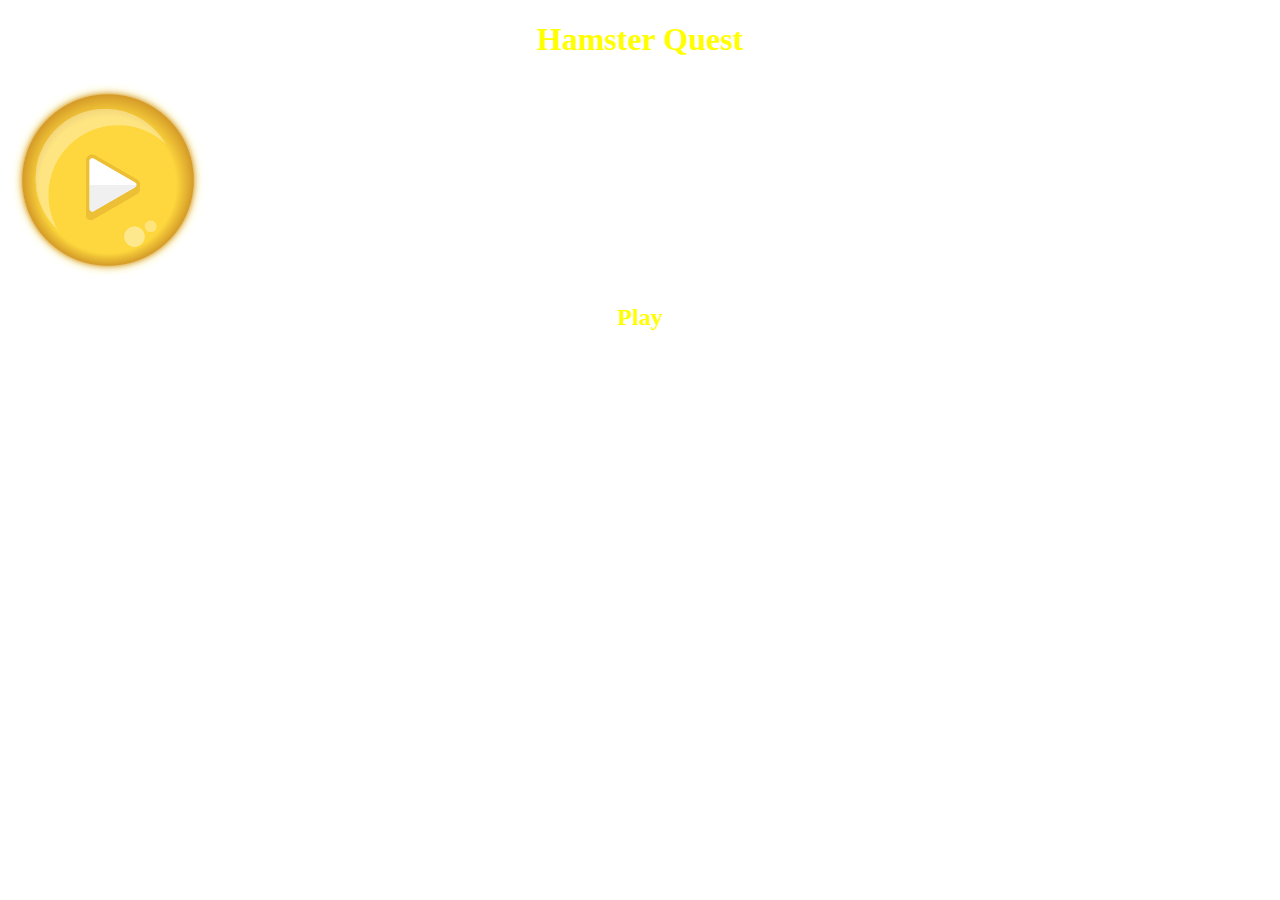
==== index.html @ 67a61cda "Height" ====
<!DOCTYPE html>
<html>
	<head>
		<title>Hamster Quest</title>
		<!-- link to main stylesheet -->
		<link rel="stylesheet" type="text/css" href="/css/main.css">
	</head>
	<body>
	<h1>Hamster Quest</h1>
        <alt>
        <img src="/media/button.png" alt="Big yellow play button" height="200px">
        <h2>Play</h2>
</alt>
	</body>
</html>
---- css/main.css ----
<<<<<<< HEAD
body {
    background: rgb(138,0,230);
}
h2 {
    font-family: fantasy;
    text-align: center;
    color: yellow;
}
h1 {
    font-family: fantasy;
    color: yellow;
    text-align: center;
}
img {
    margin: auto;
}
=======
>>>>>>> origin/master
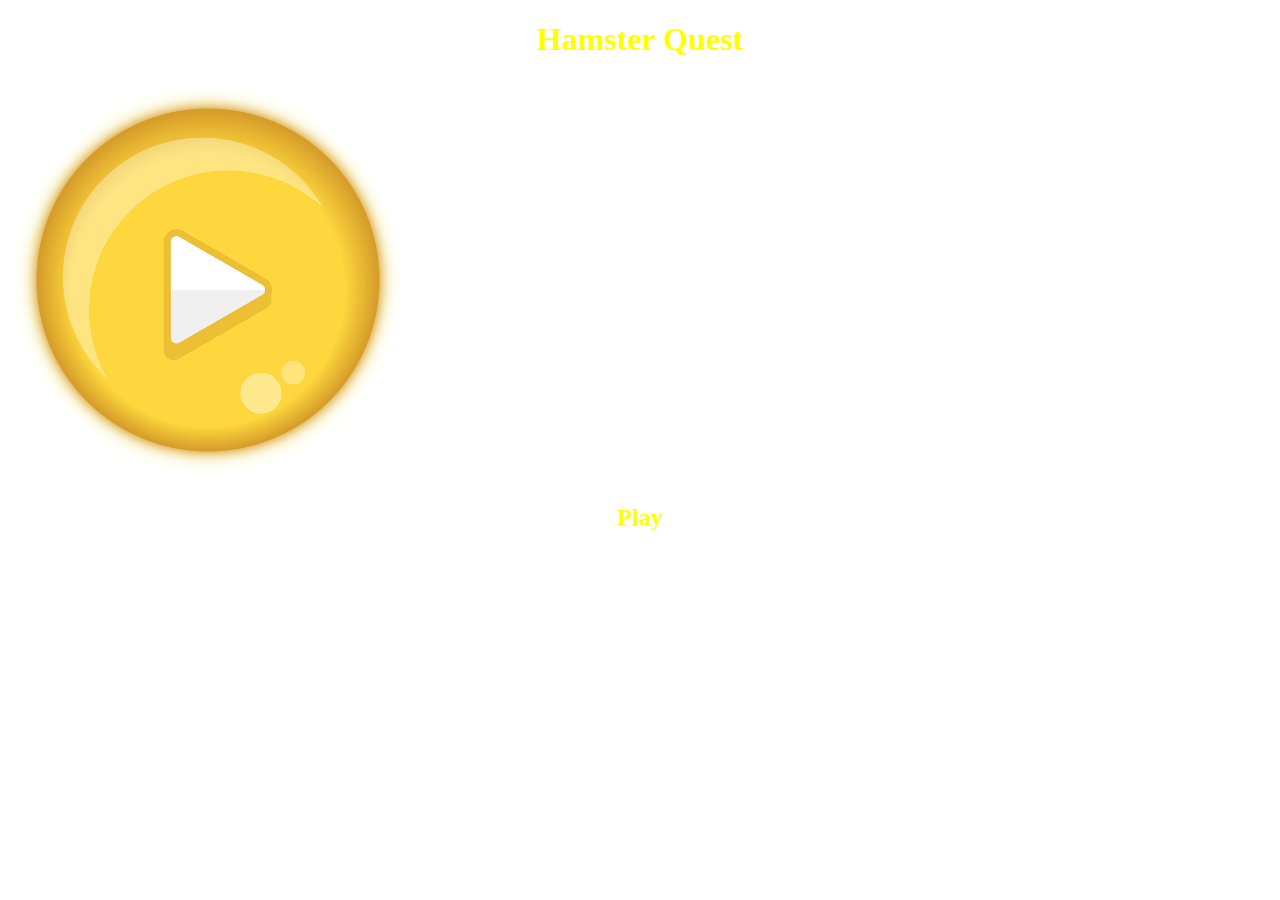
==== commit c9b82239: "Height" ====
--- a/index.html
+++ b/index.html
@@ -8,7 +8,7 @@
 	<body>
 	<h1>Hamster Quest</h1>
         <alt>
-        <img src="/media/button.png" alt="Big yellow play button" height="200px">
+        <img src="/media/button.png" alt="Big yellow play button" height="400px">
         <h2>Play</h2>
 </alt>
 	</body>
--- a/css/main.css
+++ b/css/main.css
@@ -14,7 +14,7 @@
     text-align: center;
 }
 img {
-    margin: auto;
+    margin-left: auto;
 }
 =======
 >>>>>>> origin/master
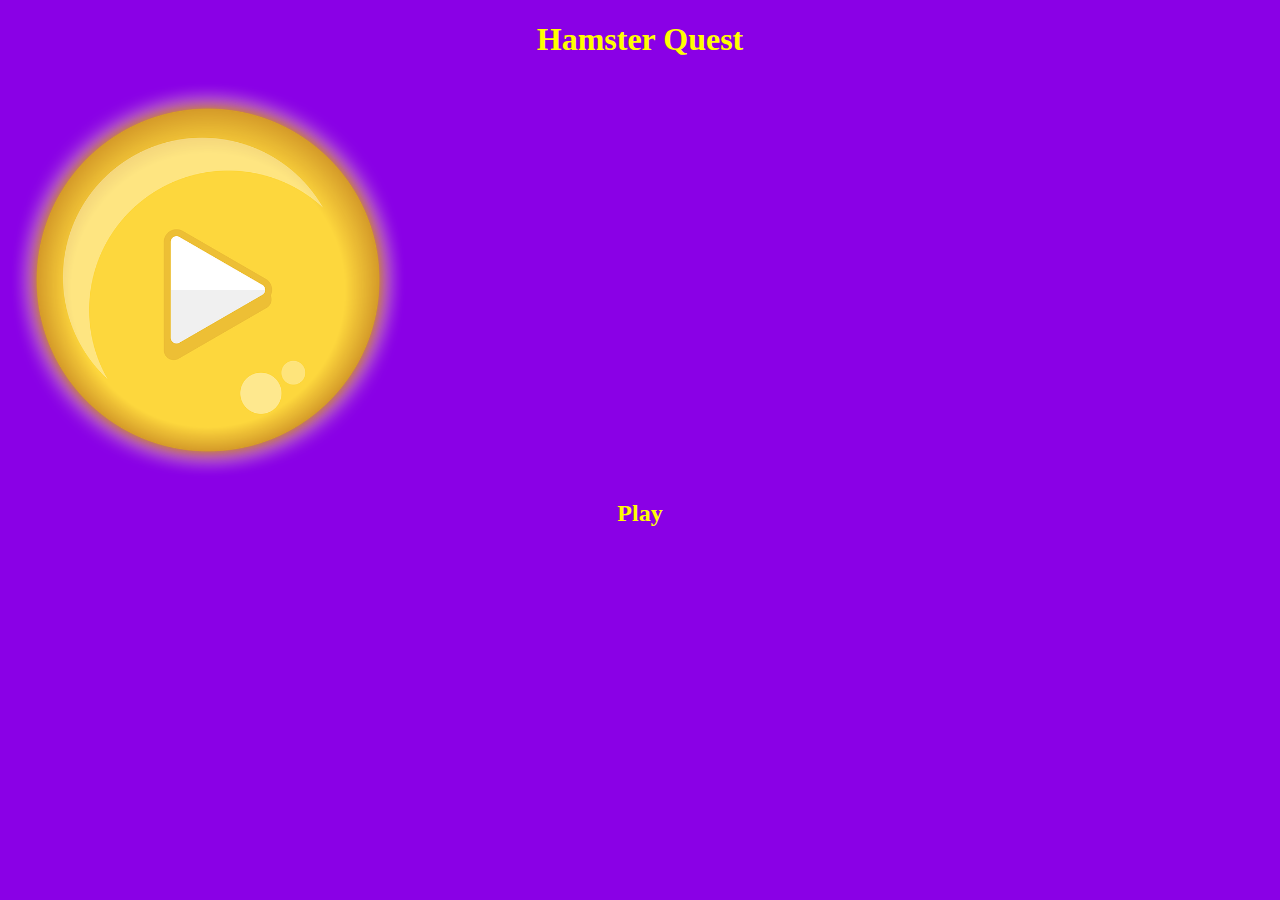
==== commit a634f8e7: "IMG align" ====
--- a/index.html
+++ b/index.html
@@ -8,7 +8,7 @@
 	<body>
 	<h1>Hamster Quest</h1>
         <alt>
-        <img src="/media/button.png" alt="Big yellow play button" height="400px">
+        <img src="/media/button.png" alt="Big yellow play button" height="400px" align="middle">
         <h2>Play</h2>
 </alt>
 	</body>
--- a/css/main.css
+++ b/css/main.css
@@ -1,5 +1,3 @@
-
-<<<<<<< HEAD
 body {
     background: rgb(138,0,230);
 }
@@ -13,8 +11,3 @@
     color: yellow;
     text-align: center;
 }
-img {
-    margin-left: auto;
-}
-=======
->>>>>>> origin/master
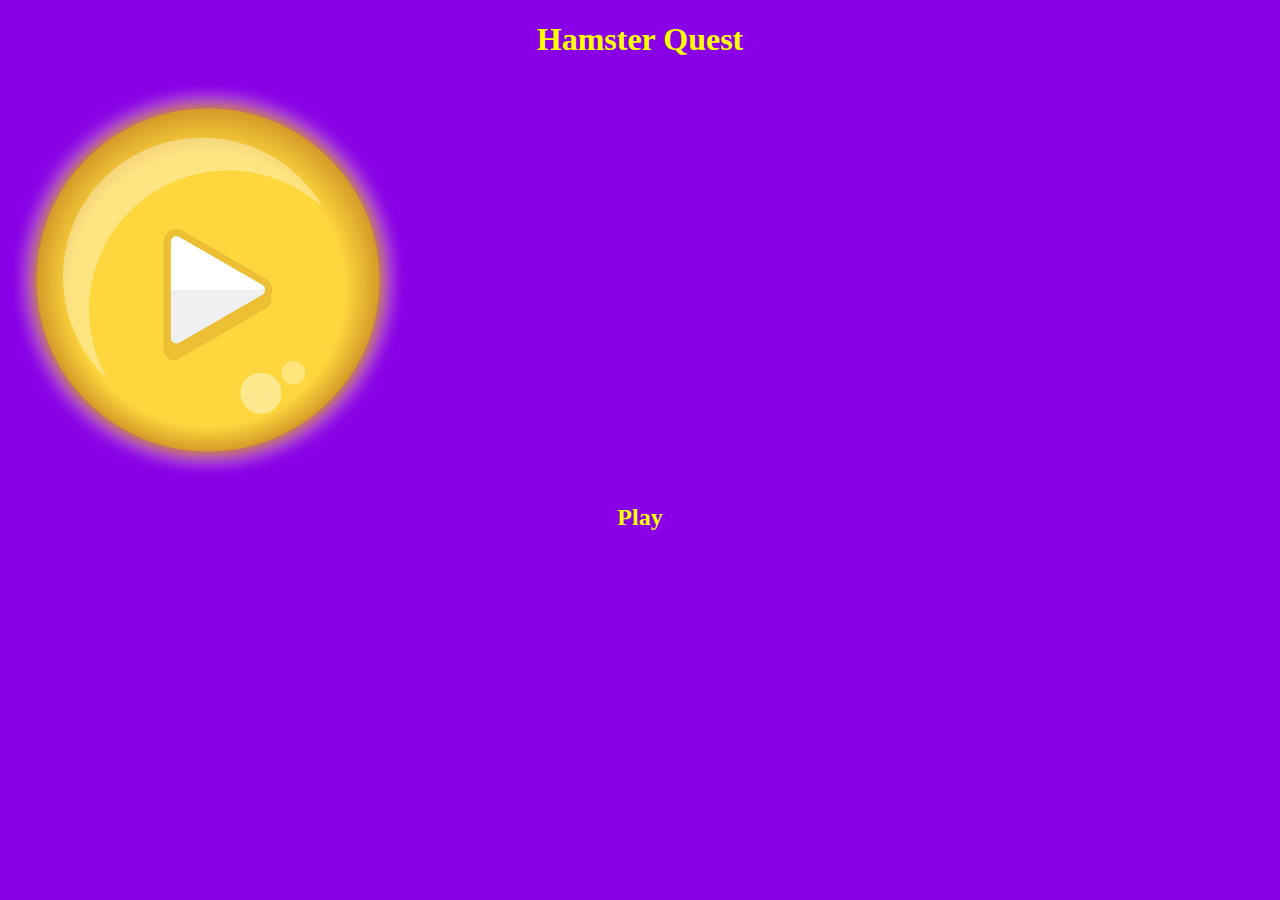
==== commit 7a4de445: "Div" ====
--- a/index.html
+++ b/index.html
@@ -8,7 +8,7 @@
 	<body>
 	<h1>Hamster Quest</h1>
         <alt>
-        <img src="/media/button.png" alt="Big yellow play button" height="400px" align="middle">
+        <div class="image"><img src="/media/button.png" alt="Big yellow play button" height="400px"></div>
         <h2>Play</h2>
 </alt>
 	</body>
--- a/css/main.css
+++ b/css/main.css
@@ -11,3 +11,6 @@
     color: yellow;
     text-align: center;
 }
+div.image {
+    margin-left:auto;
+}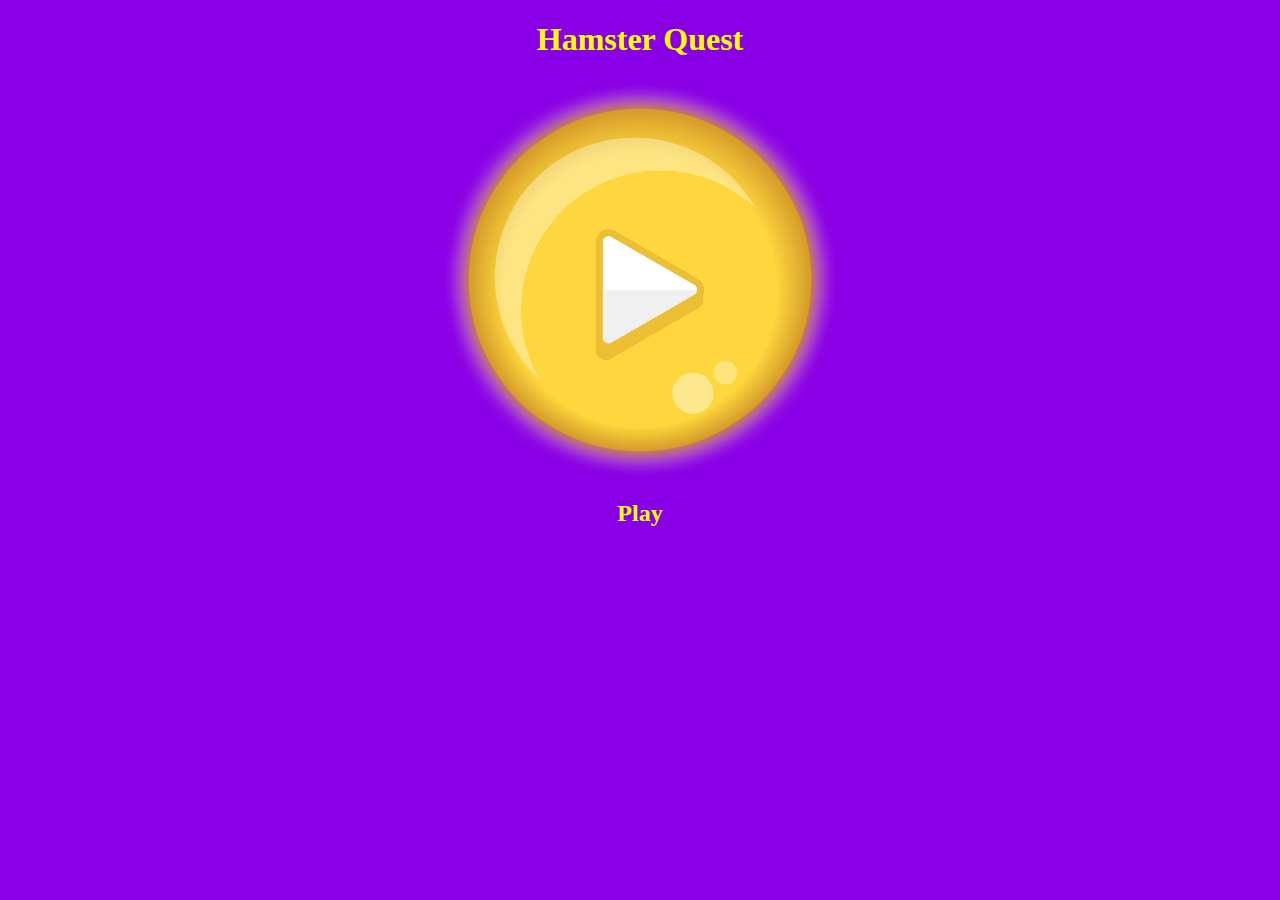
==== commit 5372f202: "Goodbye div" ====
--- a/index.html
+++ b/index.html
@@ -7,9 +7,8 @@
 	</head>
 	<body>
 	<h1>Hamster Quest</h1>
-        <alt>
-        <div class="image"><img src="/media/button.png" alt="Big yellow play button" height="400px"></div>
+       <img src="/media/button.png" alt="Big yellow play button" width="400px">
         <h2>Play</h2>
-</alt>
+</a>
 	</body>
 </html>
--- a/css/main.css
+++ b/css/main.css
@@ -12,5 +12,11 @@
     text-align: center;
 }
 div.image {
-    margin-left:auto;
+    margin: auto;
+    width: "400px";
+}
+
+img {
+    display: block;
+    margin: 0 auto;
 }